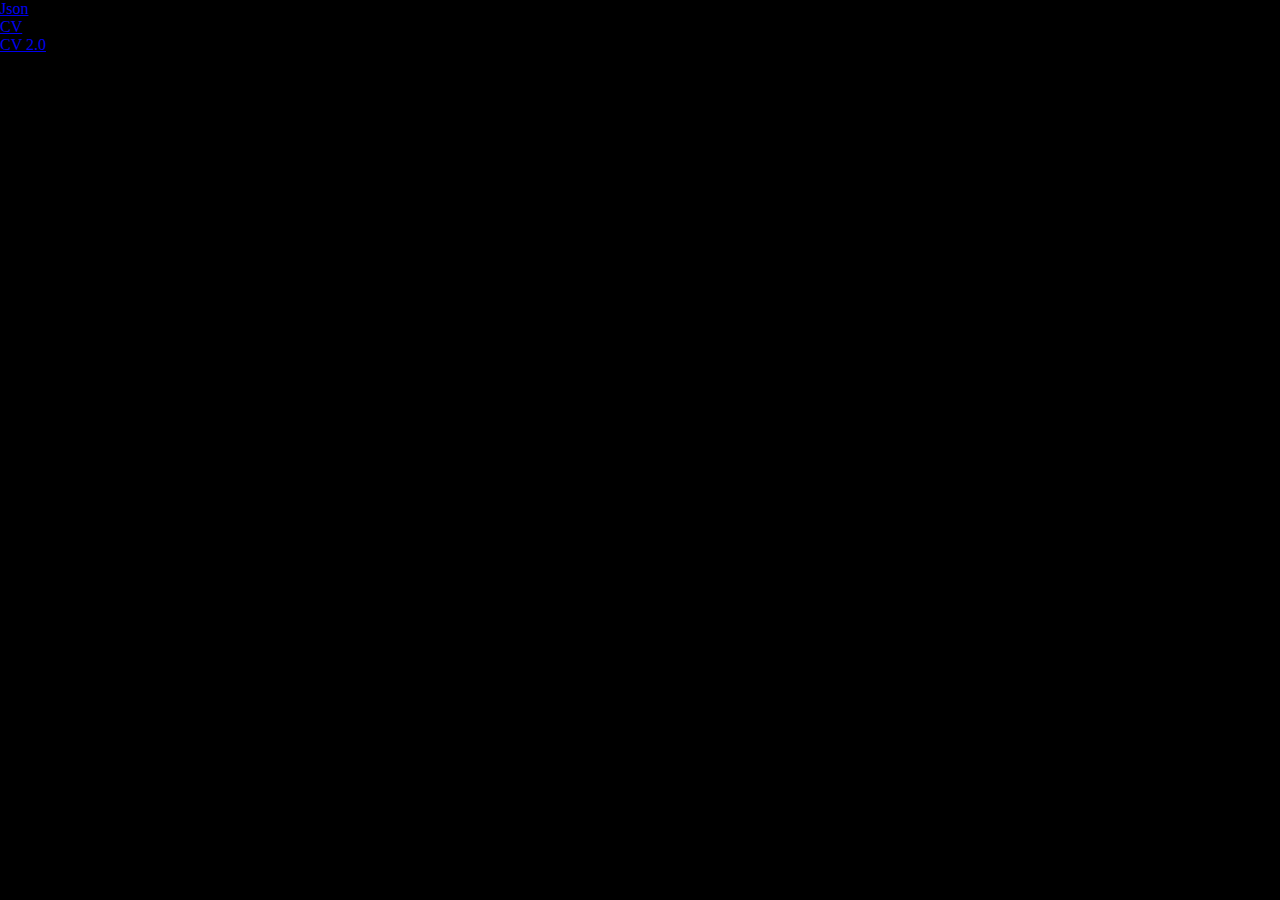
==== home.html @ 278e2262 "Update home.html" ====
<!DOCTYPE html>
<head>

    
    <style>

        body {
            background-color: black;
            justify-content: center;
            align-items: center;
            margin: 0;
        }

    </style>
</head>
<body>
    <div class="container">
        <div class="box"> <a href="Json/LetturaJson.html" target="_blank"> Json </a> </div>
        <div class="box"> <a href="cv_scotti_dona/cv.html" target="_blank"> CV </a> </div>
        <div class="box"> <a href="letturajson/anagraficaCV.html" target="_blank"> CV 2.0 </a> </div>
    </div>
</body>
</html>
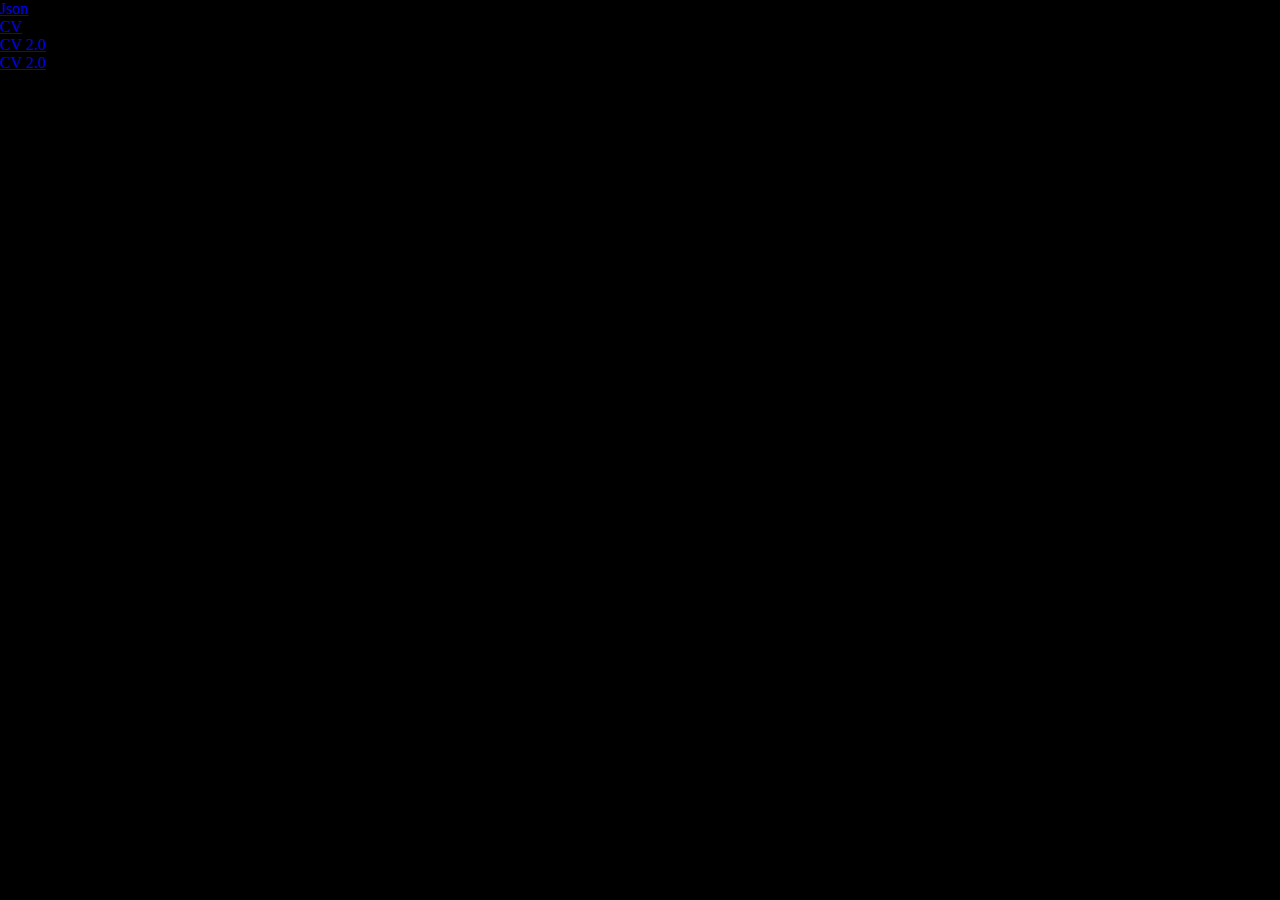
==== commit 2508871e: "Update home.html" ====
--- a/home.html
+++ b/home.html
@@ -16,8 +16,9 @@
 <body>
     <div class="container">
         <div class="box"> <a href="Json/LetturaJson.html" target="_blank"> Json </a> </div>
-        <div class="box"> <a href="cv_scotti_dona/cv.html" target="_blank"> CV </a> </div>
+        <div class="box"> <a href="cv-online/anagraficaCV.html" target="_blank"> CV </a> </div>
         <div class="box"> <a href="letturajson/anagraficaCV.html" target="_blank"> CV 2.0 </a> </div>
+        <div class="box"> <a href="portfolio/anagraficaCV.html" target="_blank"> CV 2.0 </a> </div>
     </div>
 </body>
 </html>
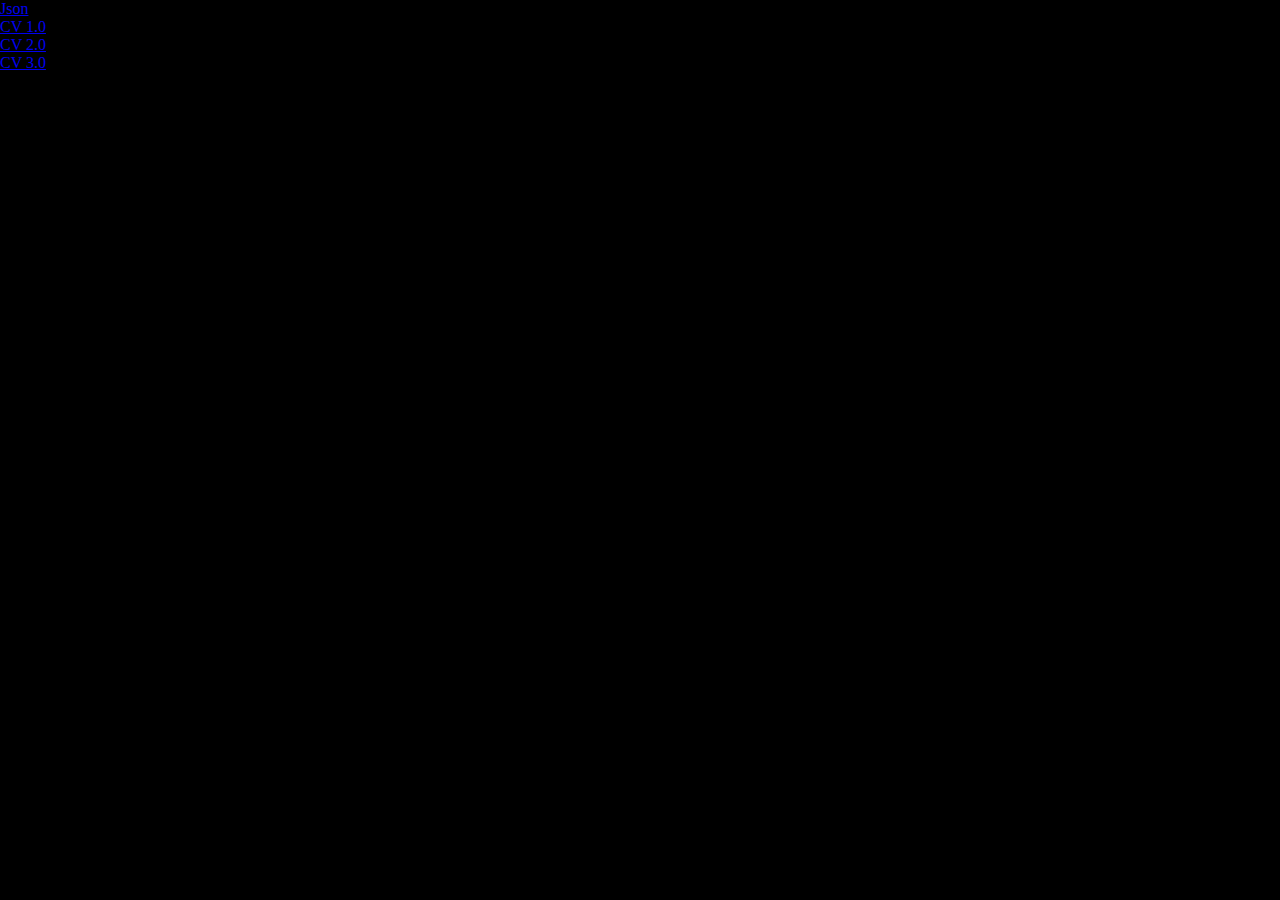
==== commit 006035ac: "Update home.html" ====
--- a/home.html
+++ b/home.html
@@ -16,9 +16,9 @@
 <body>
     <div class="container">
         <div class="box"> <a href="Json/LetturaJson.html" target="_blank"> Json </a> </div>
-        <div class="box"> <a href="cv-online/anagraficaCV.html" target="_blank"> CV </a> </div>
+        <div class="box"> <a href="cv-online/anagraficaCV.html" target="_blank"> CV 1.0</a> </div>
         <div class="box"> <a href="letturajson/anagraficaCV.html" target="_blank"> CV 2.0 </a> </div>
-        <div class="box"> <a href="portfolio/anagraficaCV.html" target="_blank"> CV 2.0 </a> </div>
+        <div class="box"> <a href="portfolio/anagraficaCV.html" target="_blank"> CV 3.0</a> </div>
     </div>
 </body>
 </html>
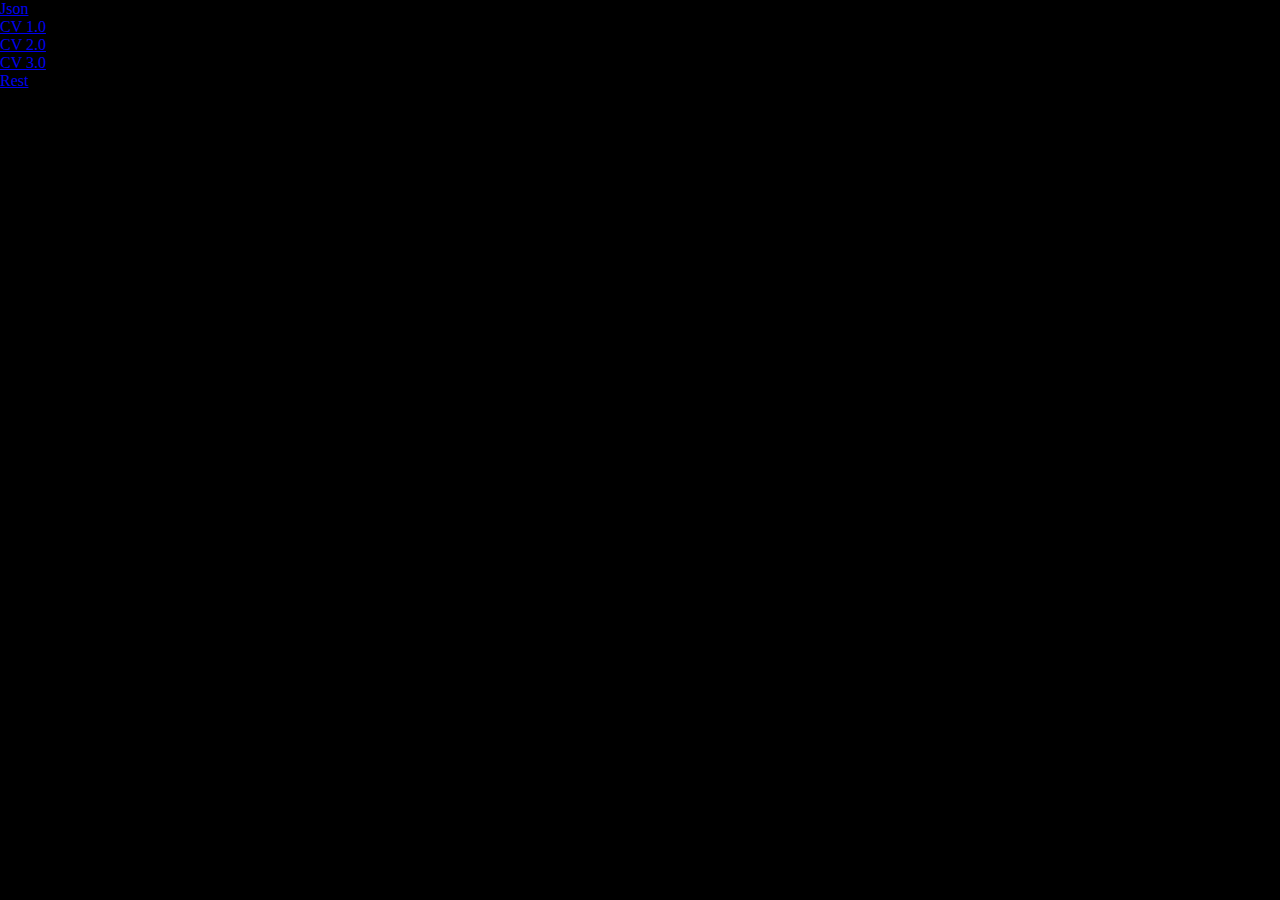
==== commit 7234588e: "Update home.html" ====
--- a/home.html
+++ b/home.html
@@ -19,6 +19,7 @@
         <div class="box"> <a href="cv-online/anagraficaCV.html" target="_blank"> CV 1.0</a> </div>
         <div class="box"> <a href="letturajson/anagraficaCV.html" target="_blank"> CV 2.0 </a> </div>
         <div class="box"> <a href="portfolio/anagraficaCV.html" target="_blank"> CV 3.0</a> </div>
+        <div class="box"> <a href="Rest/Rest.html" target="_blank"> Rest</a> </div>
     </div>
 </body>
 </html>
